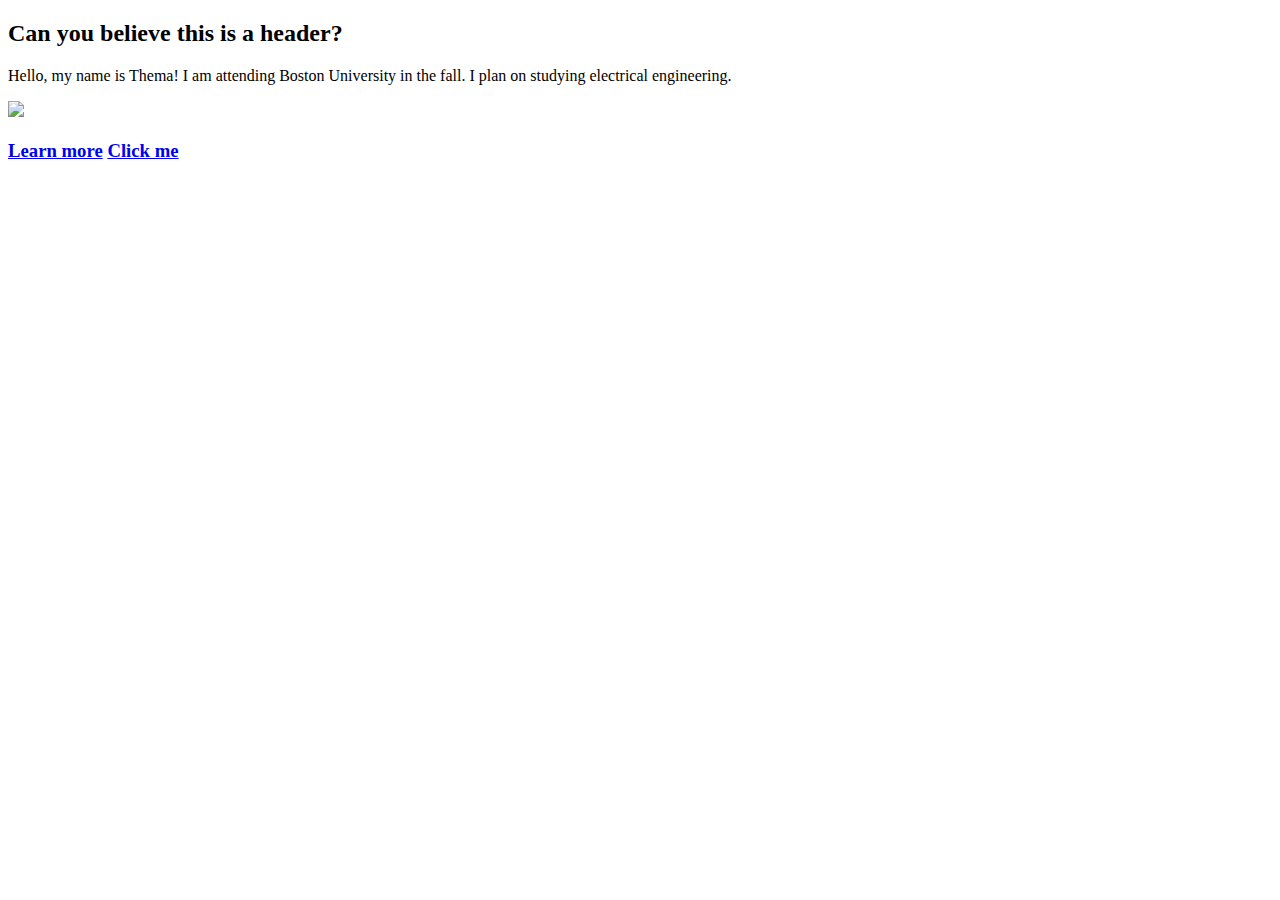
==== My_profile.html @ 79735b23 "Create My_profile.html" ====
<!DOCTYPE html>
<html>
  <head>
    <link rel="stylesheet" type="text/css" href="My_profile.css">
    <title>My website</title>
  </head>
  <body>
    <h2>Can you believe this is a header?</h2>
    <p id=something>Hello, my name is Thema! I am attending Boston University in the fall.
      I plan on studying electrical engineering.</p>

      <p><img src="http://www.clickertraining.com/images/Butterfly%2001.jpg"></p>

<h3>
<a href="index.html">Learn more</a>

  <a href="https://github.com/">Click me</a>

</h3>
  </body>


<html>
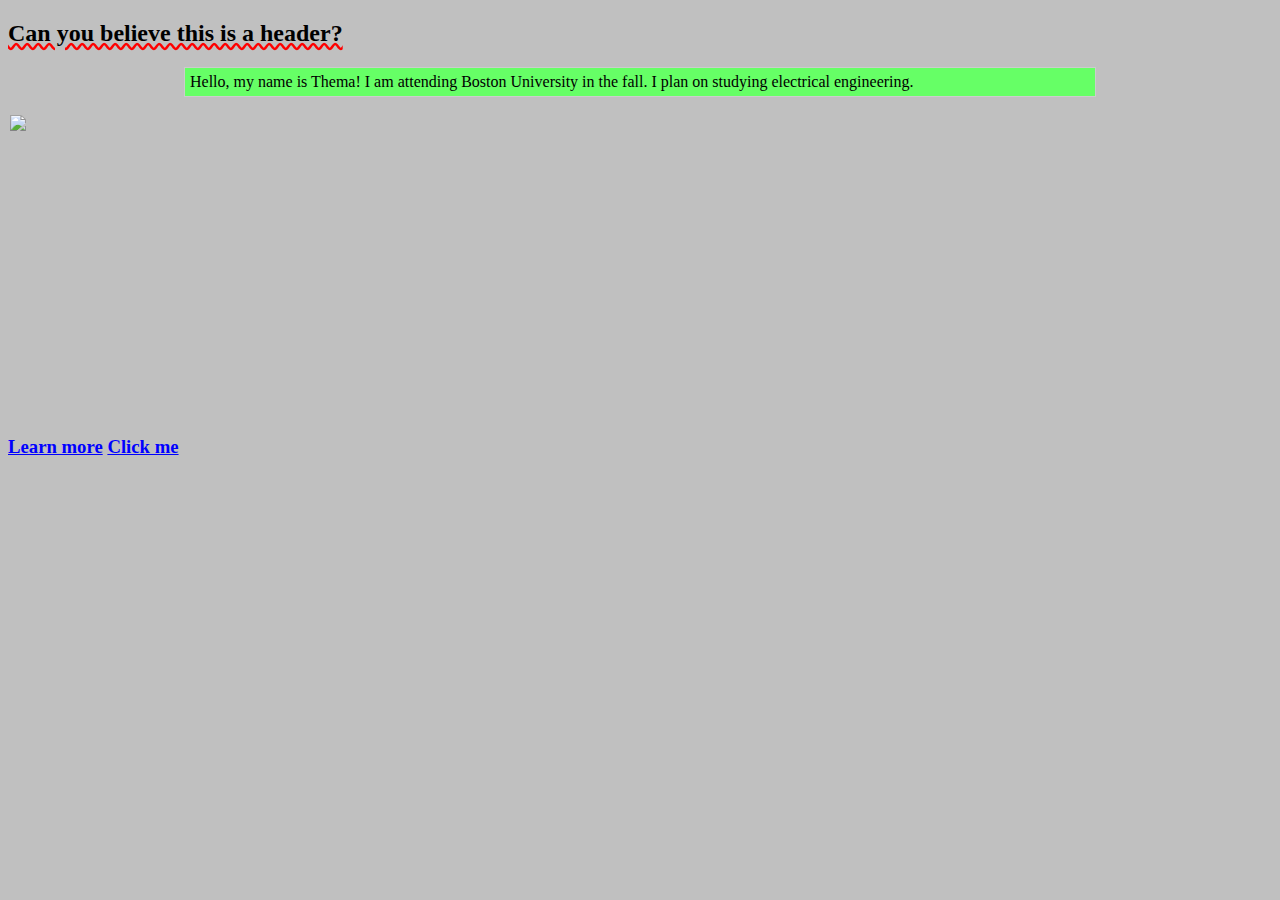
==== commit 534733eb: "Update My_profile.html" ====
--- a/My_profile.html
+++ b/My_profile.html
@@ -12,7 +12,7 @@
       <p><img src="http://www.clickertraining.com/images/Butterfly%2001.jpg"></p>
 
 <h3>
-<a href="index.html">Learn more</a>
+<a href="index123.html">Learn more</a>
 
   <a href="https://github.com/">Click me</a>
 
--- a/My_profile.css
+++ b/My_profile.css
@@ -0,0 +1,22 @@
+a{
+color:blue;
+}
+
+h2 {
+text-decoration: underline wavy red;
+}
+
+img {
+    height: 300px;
+    width: 400px;
+}
+
+#something {width:900px;
+      margin:0 auto 0 auto;
+      padding:5px;
+      border:1px solid #cccccc;
+      background:#66FF66; }
+
+body {
+          background-color: 	#C0C0C0;
+      }
